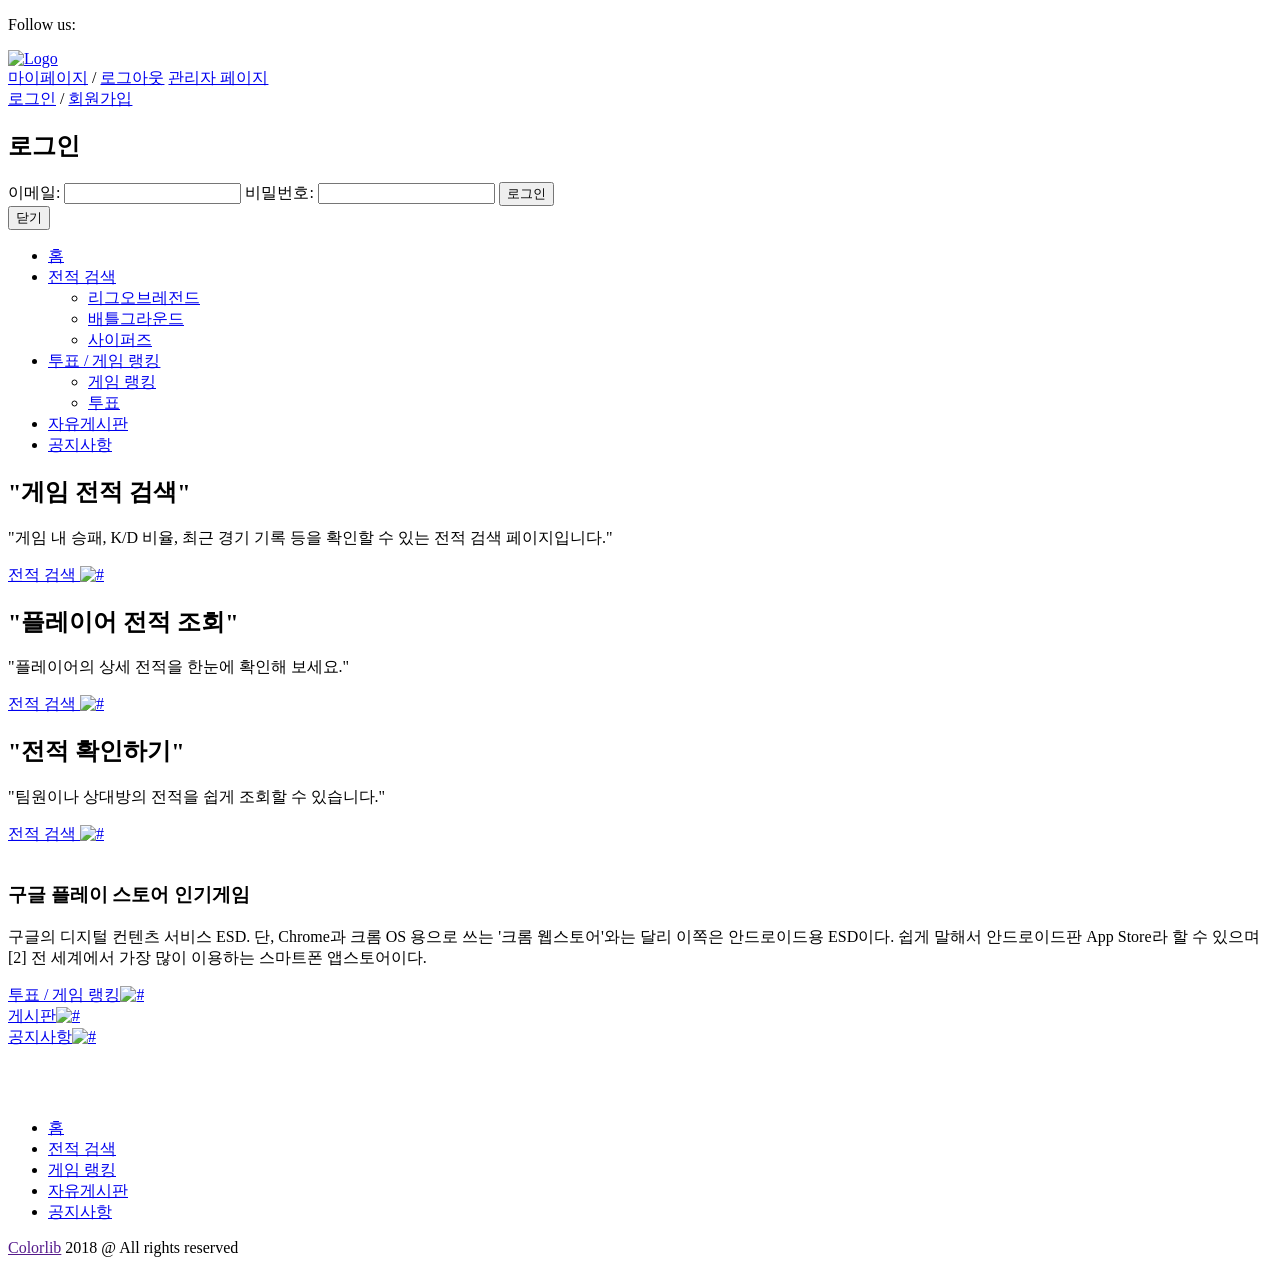
==== game/src/main/resources/templates/index.html @ afeef902 "게임 투표 시스템 및 결과 시각화, 인기 게임 API 연동하여 사용자, 전적 조회 구현" ====
<!DOCTYPE html>
<html lang="en" xmlns:th="http://www.thymeleaf.org">
<head>
	<title>RANK GAME</title>
	<meta charset="UTF-8">
	<meta name="description" content="EndGam Gaming Magazine Template">
	<meta name="keywords" content="endGam,gGaming, magazine, html">
	<meta name="viewport" content="width=device-width, initial-scale=1.0">
	<!-- Favicon -->
	<link href="/img/favicon.ico" rel="shortcut icon"/>

	<!-- Google Font -->
	<link href="https://fonts.googleapis.com/css?family=Roboto:400,400i,500,500i,700,700i,900,900i" rel="stylesheet">


	<!-- Stylesheets -->
	<link rel="stylesheet" href="/css/bootstrap.min.css"/>
	<link rel="stylesheet" href="/css/font-awesome.min.css"/>
	<link rel="stylesheet" href="/css/slicknav.min.css"/>
	<link rel="stylesheet" href="/css/owl.carousel.min.css"/>
	 <link rel="stylesheet" href="/css/magnific-popup.css"/>
	 <link rel="stylesheet" href="/css/animate.css"/>

	<!-- Main Stylesheets -->
	<link rel="stylesheet" href="/css/style.css"/>


	<!--[if lt IE 9]>
	<script src="/https://oss.maxcdn.com/html5shiv/3.7.2/html5shiv.min.js"></script>
	<script src="/https://oss.maxcdn.com/respond/1.4.2/respond.min.js"></script>
	<![endif]-->

</head>
<body>
	<!-- Page Preloder -->
	<div id="preloder">
		<div class="loader"></div>
	</div>

	<!-- Header section -->
	<header class="header-section">
		<div class="header-warp">
			<div class="header-social d-flex justify-content-end">
				<p>Follow us:</p>
				<a href="#"><i class="fa fa-pinterest"></i></a>
				<a href="#"><i class="fa fa-facebook"></i></a>
				<a href="#"><i class="fa fa-twitter"></i></a>
				<a href="#"><i class="fa fa-dribbble"></i></a>
				<a href="#"><i class="fa fa-behance"></i></a>
			</div>
			<div class="header-bar-warp d-flex">
				<!-- site logo -->
				<a href="/" class="site-logo">
					<img src="/img/logo.png" alt="Logo">
				</a>
				<nav class="top-nav-area w-100">
					<div class="user-panel">
						<div class="auth" th:if="${isLogin}">
							<a href="/mypage">마이페이지</a> /
							<a href="/member/logout">로그아웃</a>
							<span th:if="${isAdmin != null and isAdmin}"><a href="/admin">관리자 페이지</a></span>
						</div>
						<div class="auth" th:if="${!isLogin}">
							<a href="#" id="login-btn">로그인</a> / <a href="/member/signup">회원가입</a>
						</div>
					</div>

					<div class="modal-overlay" id="modal-overlay" th:if="${!isLogin}"></div>

					<div class="modal" id="login-modal" th:if="${!isLogin}">
						<h2>로그인</h2>
						<form action="/member/login" method="post">
							<label for="login-email">이메일:</label>
							<input type="email" id="login-email" name="memberEmail" required>
							<label for="login-password">비밀번호:</label>
							<input type="password" id="login-password" name="memberPassword" required>
							<button type="submit">로그인</button>
						</form>
						<button id="close-login-modal">닫기</button>
					</div>
					<!-- Menu -->
					<ul class="main-menu primary-menu">
						<li><a href="/">홈</a></li>
						<li><a href="/search/lol">전적 검색</a>
							<ul class="sub-menu">
								<li><a href="/search/lol">리그오브레전드</a></li>
								<li><a href="/search/pubg">배틀그라운드</a></li>
								<li><a href="/search/cyphers">사이퍼즈</a></li>
							</ul>
						</li>
						<li><a href="/review">투표 / 게임 랭킹</a>
							<ul class="sub-menu">
								<li><a href="/review">게임 랭킹</a>
								<li><a href="/vote">투표</a></li>
							</ul>
						</li>
						<li><a href="/board/boardlist">자유게시판</a></li>
						<li><a href="/notice">공지사항</a></li>
					</ul>
				</nav>
			</div>
		</div>
	</header>
	<!-- Header section end -->


	<!-- Hero section -->
	<section class="hero-section overflow-hidden">
		<div class="hero-slider owl-carousel">
			<div class="hero-item set-bg d-flex align-items-center justify-content-center text-center" data-setbg="img/slider-bg-1.jpg">
				<div class="container">
					<h2>"게임 전적 검색"</h2>
					<p>"게임 내 승패, K/D 비율, 최근 경기 기록 등을 확인할 수 있는 전적 검색 페이지입니다."</p>
					<a href="#" class="site-btn">전적 검색  <img src="/img/icons/double-arrow.png" alt="#"/></a>
				</div>
			</div>
			<div class="hero-item set-bg d-flex align-items-center justify-content-center text-center" data-setbg="img/slider-bg-2.jpg">
				<div class="container">
					<h2>"플레이어 전적 조회"</h2>
					<p>"플레이어의 상세 전적을 한눈에 확인해 보세요."</p>
					<a href="#" class="site-btn">전적 검색  <img src="/img/icons/double-arrow.png" alt="#"/></a>
				</div>
			</div>
			<div class="hero-item set-bg d-flex align-items-center justify-content-center text-center" data-setbg="img/slider-bg-3.jpg">
				<div class="container">
					<h2>"전적 확인하기"</h2>
					<p>"팀원이나 상대방의 전적을 쉽게 조회할 수 있습니다."</p>
					<a href="/search/lol" class="site-btn">전적 검색  <img src="/img/icons/double-arrow.png" alt="#"/></a>
				</div>
			</div>
		</div>
	</section>
	<!-- Hero section end-->


	<!-- Intro section -->
	<section class="intro-section">
		<div class="container">
			<div class="review-item">
				<div class="row">
					<div class="col-lg-4">
						<div class="review-pic">
							<img src="/img/review/1.jpg" alt="">
						</div>
					</div>
					<div class="col-lg-8">
						<div class="review-content text-box text-white">
							<h3>구글 플레이 스토어 인기게임</h3>
							<p>구글의 디지털 컨텐츠 서비스 ESD. 단, Chrome과 크롬 OS 용으로 쓰는 '크롬 웹스토어'와는 달리 이쪽은 안드로이드용 ESD이다. 쉽게 말해서 안드로이드판 App Store라 할 수 있으며[2] 전 세계에서 가장 많이 이용하는 스마트폰 앱스토어이다.</p>
						</div>
					</div>
				</div>
			</div>
			<a href="/review" class="site-btn">투표 / 게임 랭킹<img src="/img/icons/double-arrow.png" alt="#"/></a>
		</div>
	</section>

	<!-- Blog section -->
	<section class="blog-section spad">
		<div class="container">
		<a href="/board/boardlist" class="site-btn">게시판<img src="/img/icons/double-arrow.png" alt="#"/></a>
		</div>
	</section>
	<!-- Blog section end -->

	<!-- Newsletter section -->
	<section class="newsletter-section">
		<div class="container">
			<a href="#" class="site-btn">공지사항<img src="/img/icons/double-arrow.png" alt="#"/></a>
		</div>
	</section>
	<!-- Newsletter section end -->


	<!-- Footer section -->
	<footer class="footer-section">
		<div class="container">
			<div class="footer-left-pic">
				<img src="/img/footer-left-pic.png" alt="">
			</div>
			<div class="footer-right-pic">
				<img src="/img/footer-right-pic.png" alt="">
			</div>
			<a href="/" class="footer-logo">
				<img src="/img/logo.png" alt="">
			</a>
			<ul class="main-menu footer-menu">
				<li><a href="/">홈</a></li>
				<li><a href="/search/lol">전적 검색</a></li>
				<li><a href="/review">게임 랭킹</a></li>
				<li><a href="/board/boardList">자유게시판</a></li>
				<li><a href="/notice">공지사항</a></li>
			</ul>
			<div class="footer-social d-flex justify-content-center">
				<a href="#"><i class="fa fa-pinterest"></i></a>
				<a href="#"><i class="fa fa-facebook"></i></a>
				<a href="#"><i class="fa fa-twitter"></i></a>
				<a href="#"><i class="fa fa-dribbble"></i></a>
				<a href="#"><i class="fa fa-behance"></i></a>
			</div>
			<div class="copyright"><a href="">Colorlib</a> 2018 @ All rights reserved</div>
		</div>
	</footer>
	<!-- Footer section end -->


	<!--====== Javascripts & Jquery ======-->
	<script src="/js/jquery-3.2.1.min.js"></script>
	<script src="/js/bootstrap.min.js"></script>
	<script src="/js/jquery.slicknav.min.js"></script>
	<script src="/js/owl.carousel.min.js"></script>
	<script src="/js/jquery.sticky-sidebar.min.js"></script>
	<script src="/js/jquery.magnific-popup.min.js"></script>
	<script src="/js/main.js"></script>

	</body>
</html>
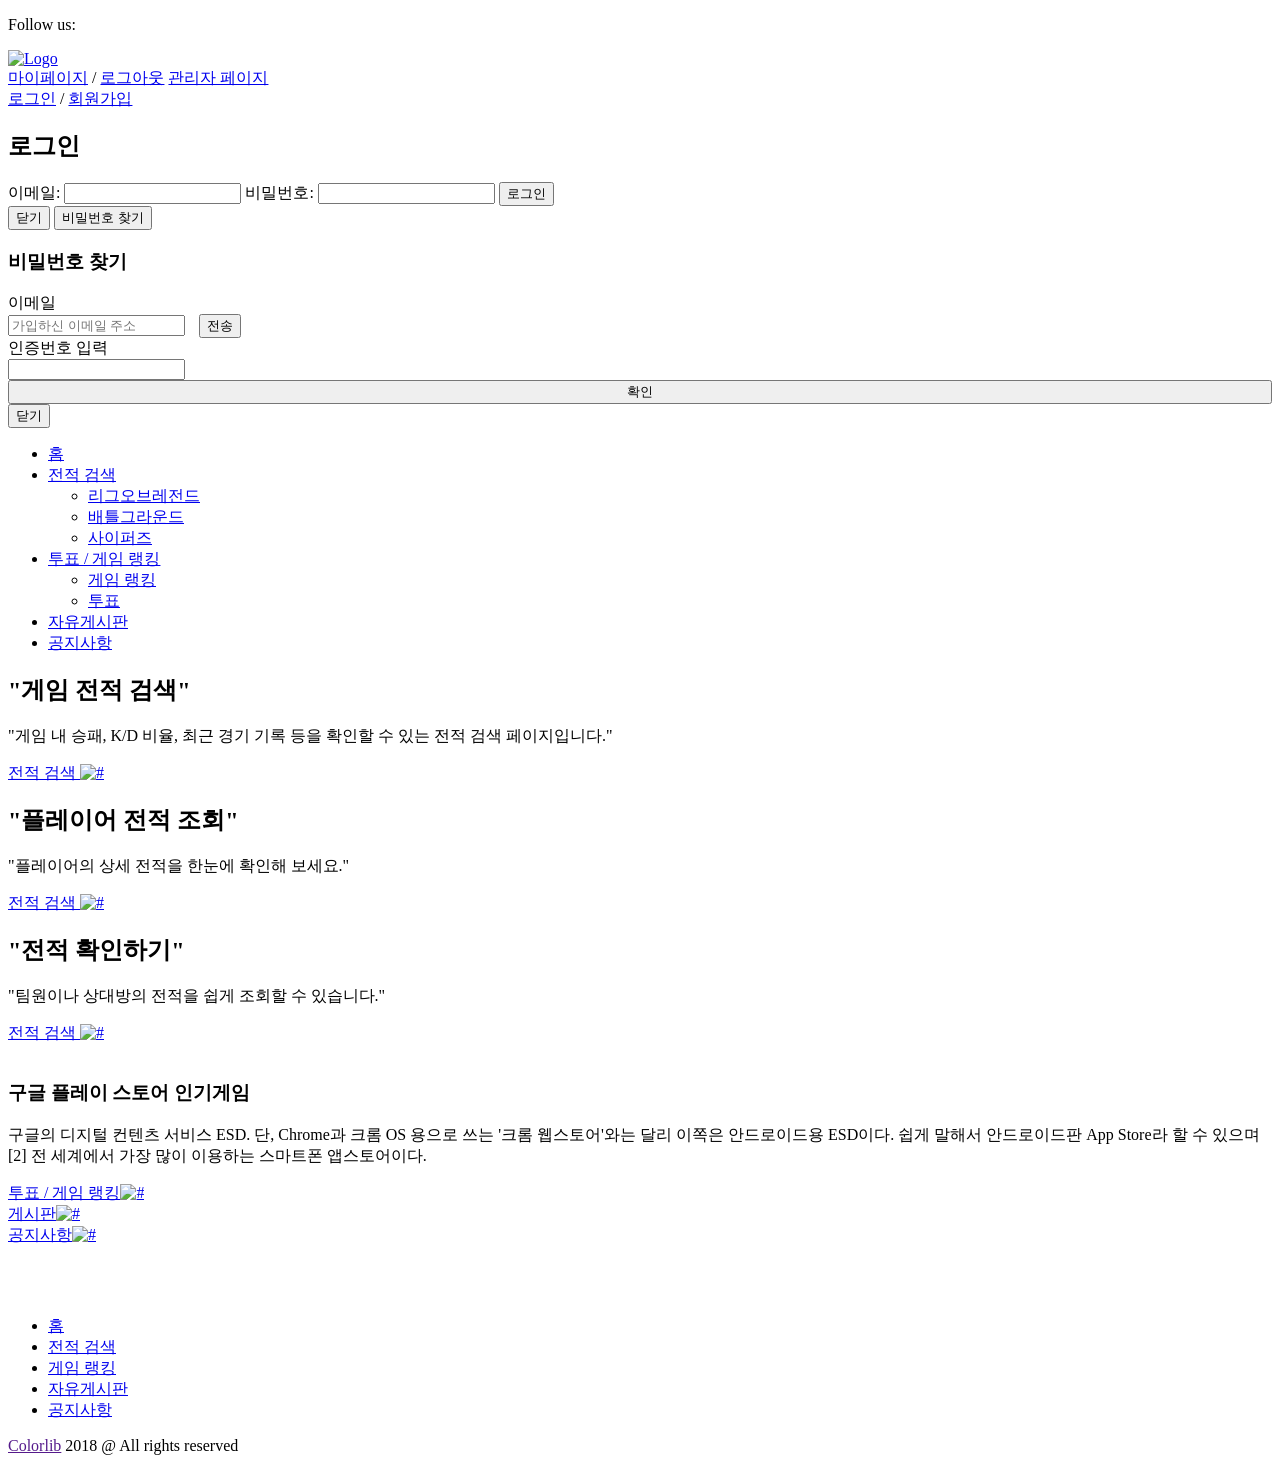
==== commit 12b768db: "이메일 인증 비밀번호 변경" ====
--- a/game/src/main/resources/templates/index.html
+++ b/game/src/main/resources/templates/index.html
@@ -56,9 +56,9 @@
 				<nav class="top-nav-area w-100">
 					<div class="user-panel">
 						<div class="auth" th:if="${isLogin}">
-							<a href="/mypage">마이페이지</a> /
+							<a href="/profile/mainMyPage">마이페이지</a> /
 							<a href="/member/logout">로그아웃</a>
-							<span th:if="${isAdmin != null and isAdmin}"><a href="/admin">관리자 페이지</a></span>
+							<span th:if="${isAdmin}"><a href="/member/members">관리자 페이지</a></span>
 						</div>
 						<div class="auth" th:if="${!isLogin}">
 							<a href="#" id="login-btn">로그인</a> / <a href="/member/signup">회원가입</a>
@@ -77,7 +77,36 @@
 							<button type="submit">로그인</button>
 						</form>
 						<button id="close-login-modal">닫기</button>
-					</div>
+						<button id="forgot-password-btn">비밀번호 찾기</button>
+					</div>
+
+					<div class="modal" id="forgot-password-modal" th:if="${!isLogin}">
+						<div class="modal-content" style="max-height: 70vh; overflow-y: auto;">
+							<h3>비밀번호 찾기</h3>
+							<form action="/member/resetPassword" method="POST" id="formId">
+								<div class="mb-3">
+									<label for="memberEmail">이메일</label>
+									<div class="d-flex justify-content-between">
+										<input type="email" name="memberEmail" id="memberEmail" placeholder="가입하신 이메일 주소" style="flex-grow: 1;">
+										<button type="button" id="emailCheckBtn" class="btn btn-outline-dark mb-3 btn-sm" style="margin-left: 10px;">전송</button>
+									</div>
+									<div class="form-text" id="emailCheckWarn"></div>
+								</div>
+								<div class="mb-3">
+									<label for="injeung">인증번호 입력</label>
+									<div class="d-flex justify-content-between">
+										<input type="hidden" id="injeungbunho">
+										<input type="text" id="injeung" style="flex-grow: 1;">
+									</div>
+									<div class="form-text" id="injeungCheckWarn"></div>
+								</div>
+								<button type="button" class="btn btn-dark mb-3" id="findPwdBtn" style="width: 100%;">확인</button>
+								<input type="hidden" id="randomPwd">
+							</form>
+							<button id="close-forgot-password-modal">닫기</button>
+						</div>
+					</div>
+
 					<!-- Menu -->
 					<ul class="main-menu primary-menu">
 						<li><a href="/">홈</a></li>
@@ -212,6 +241,84 @@
 	<script src="/js/jquery.sticky-sidebar.min.js"></script>
 	<script src="/js/jquery.magnific-popup.min.js"></script>
 	<script src="/js/main.js"></script>
-
+<script>
+
+	document.addEventListener("DOMContentLoaded", function() {
+		const emailCheckBtn = document.getElementById('emailCheckBtn');
+		const findPwdBtn = document.getElementById('findPwdBtn');
+
+		emailCheckBtn.addEventListener("click", function() {
+			const memberEmail = document.getElementById('memberEmail').value;
+			const emailCheckWarn = document.getElementById('emailCheckWarn');
+
+			// 이메일 존재 여부 확인
+			$.post("/member/checkEmail", { memberEmail: memberEmail }, function(data) {
+				if (data) {
+					// 인증번호 발송
+					$.get("/member/mailInjeung", { memberEmail: memberEmail }, function(data) {
+						emailCheckWarn.style.color = "black";
+						document.getElementById('injeungbunho').value = data;
+						alert("인증번호가 전송되었습니다.");
+					}).fail(function() {
+						emailCheckWarn.innerText = '인증번호 발송에 실패하였습니다.';
+						emailCheckWarn.style.color = "red";
+					});
+				} else {
+					emailCheckWarn.innerText = "등록되지 않은 이메일입니다.";
+					emailCheckWarn.style.color = "red";
+				}
+			}).fail(function() {
+				emailCheckWarn.innerText = "서버 오류가 발생하였습니다.";
+				emailCheckWarn.style.color = "red";
+			});
+		});
+
+		findPwdBtn.addEventListener("click", function() {
+			const injeungbunho = document.getElementById('injeungbunho').value;
+			const injeung = document.getElementById('injeung').value;
+			const memberEmail = document.getElementById('memberEmail').value;
+			const injeungCheckWarn = document.getElementById('injeungCheckWarn');
+			const formId = document.getElementById('formId');
+
+			let check_email = false;
+
+			if (injeungbunho === "") {
+				injeungCheckWarn.innerText = "인증을 진행해주세요.";
+				injeungCheckWarn.style.color = "red";
+				check_email = false;
+			} else if (injeung === "") {
+				injeungCheckWarn.innerText = "인증번호를 입력해주세요.";
+				injeungCheckWarn.style.color = "red";
+				check_email = false;
+			} else if (injeung !== injeungbunho) {
+				injeungCheckWarn.innerText = "인증번호가 일치하지 않습니다.";
+				injeungCheckWarn.style.color = "red";
+				check_email = false;
+			} else {
+				injeungCheckWarn.innerText = "인증번호가 일치합니다.";
+				injeungCheckWarn.style.color = "black";
+				check_email = true;
+			}
+
+			if (!check_email) {
+				alert("이메일 인증을 완료해주세요!");
+			} else {
+				findPwdBtn.disabled = true; // 버튼 비활성화
+				$.post("/member/resetPassword", { memberEmail: memberEmail }, function(data) {
+					if (data.success) {
+						alert("임시 비밀번호가 이메일로 전송되었습니다.");
+						window.location.href = "/"; // 메인화면으로 리다이렉트
+					} else {
+						alert("비밀번호 재설정에 실패하였습니다.");
+					}
+					findPwdBtn.disabled = false; // 버튼 활성화
+				}).fail(function() {
+					alert("서버 오류가 발생하였습니다.");
+					findPwdBtn.disabled = false; // 버튼 활성화
+				});
+			}
+		}, { once: true }); // 이벤트 리스너를 한 번만 실행
+	});
+</script>
 	</body>
 </html>
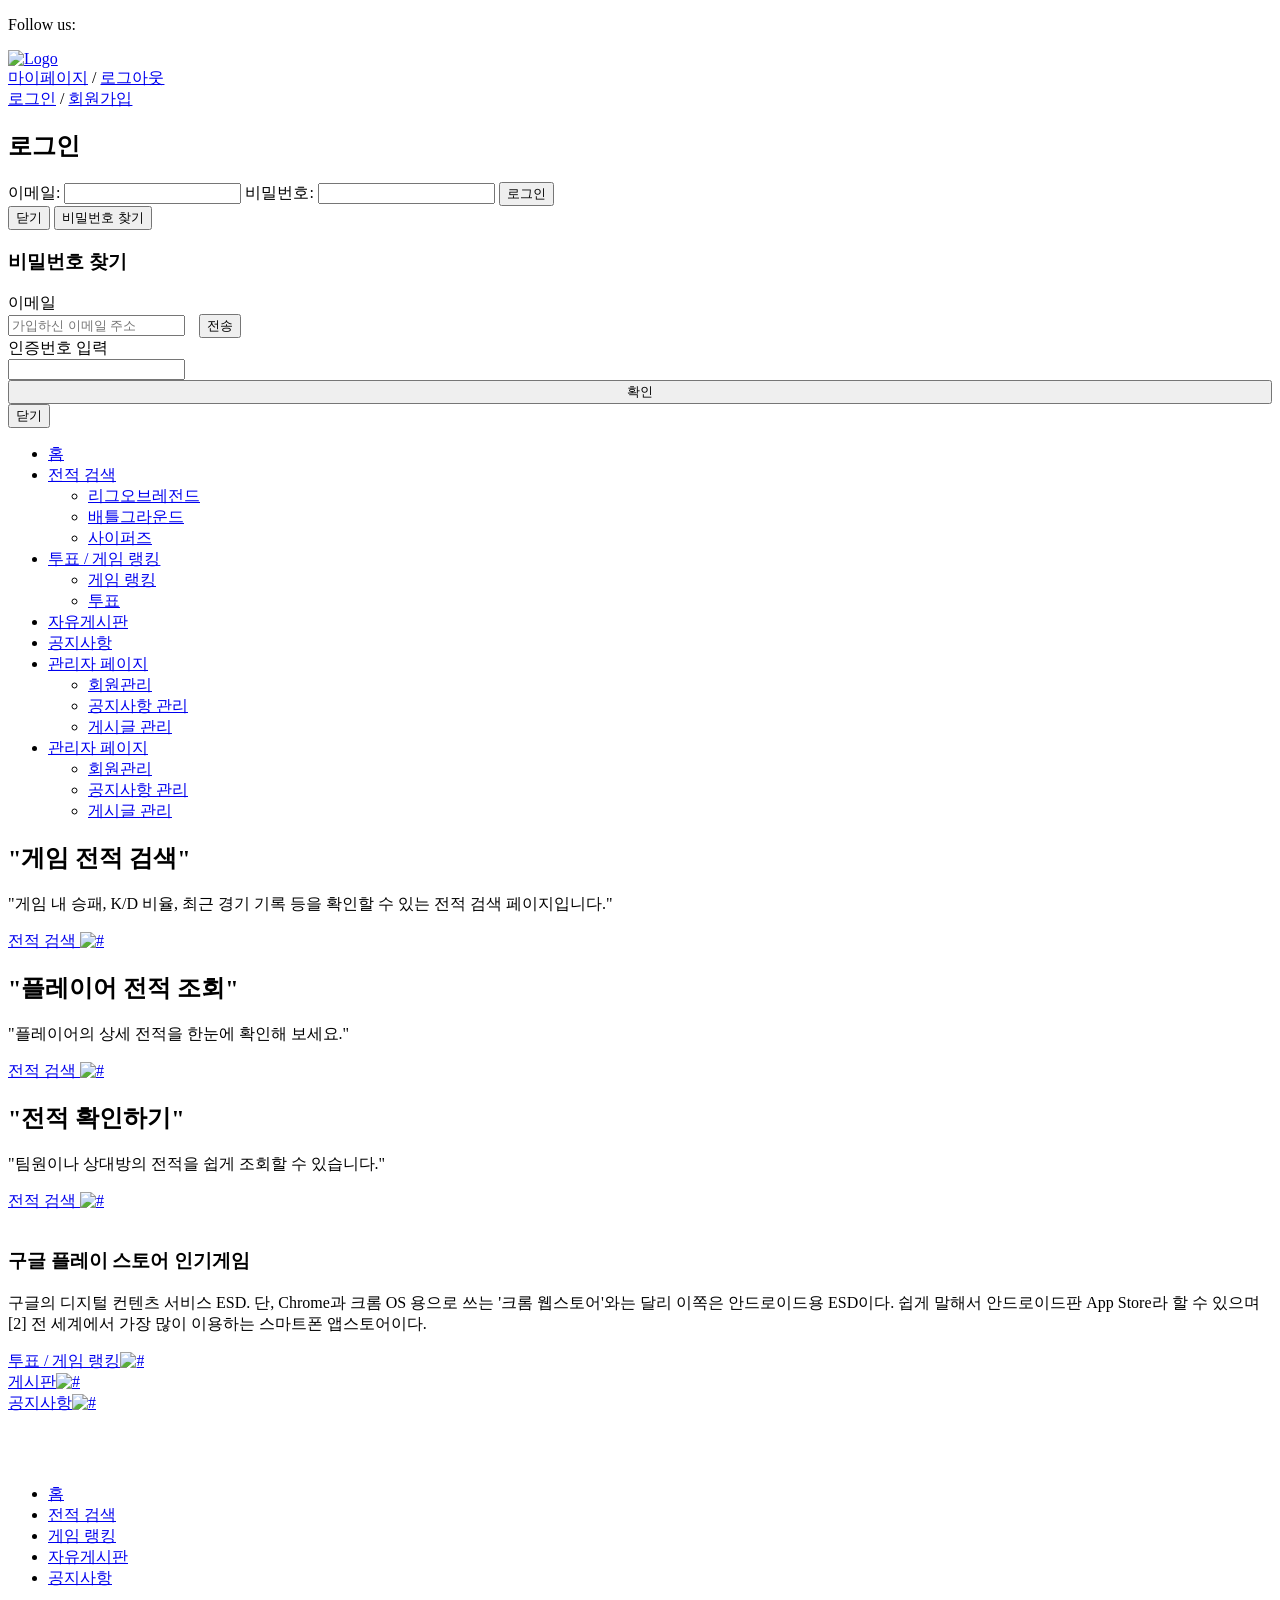
==== commit 0946a57b: "admin임시 수정" ====
--- a/game/src/main/resources/templates/index.html
+++ b/game/src/main/resources/templates/index.html
@@ -58,7 +58,6 @@
 						<div class="auth" th:if="${isLogin}">
 							<a href="/profile/mainMyPage">마이페이지</a> /
 							<a href="/member/logout">로그아웃</a>
-							<span th:if="${isAdmin}"><a href="/member/members">관리자 페이지</a></span>
 						</div>
 						<div class="auth" th:if="${!isLogin}">
 							<a href="#" id="login-btn">로그인</a> / <a href="/member/signup">회원가입</a>
@@ -119,12 +118,29 @@
 						</li>
 						<li><a href="/review">투표 / 게임 랭킹</a>
 							<ul class="sub-menu">
-								<li><a href="/review">게임 랭킹</a>
+								<li><a href="/review">게임 랭킹</a></li>
 								<li><a href="/vote">투표</a></li>
 							</ul>
 						</li>
 						<li><a href="/board/boardlist">자유게시판</a></li>
 						<li><a href="/notice">공지사항</a></li>
+						<!-- 관리자 페이지 메뉴 -->
+						<li th:if="${isAdmin}">
+							<a href="#">관리자 페이지</a>
+							<ul class="sub-menu">
+								<li><a href="/admin/member">회원관리</a></li>
+								<li><a href="/admin/notices">공지사항 관리</a></li>
+								<li><a href="/admin/posts">게시글 관리</a></li>
+							</ul>
+						</li>
+						<li th:if="${isManager}">
+							<a href="#">관리자 페이지</a>
+							<ul class="sub-menu">
+								<li><a href="/manager/members">회원관리</a></li>
+								<li><a href="/admin/notices">공지사항 관리</a></li>
+								<li><a href="/admin/posts">게시글 관리</a></li>
+							</ul>
+						</li>
 					</ul>
 				</nav>
 			</div>
